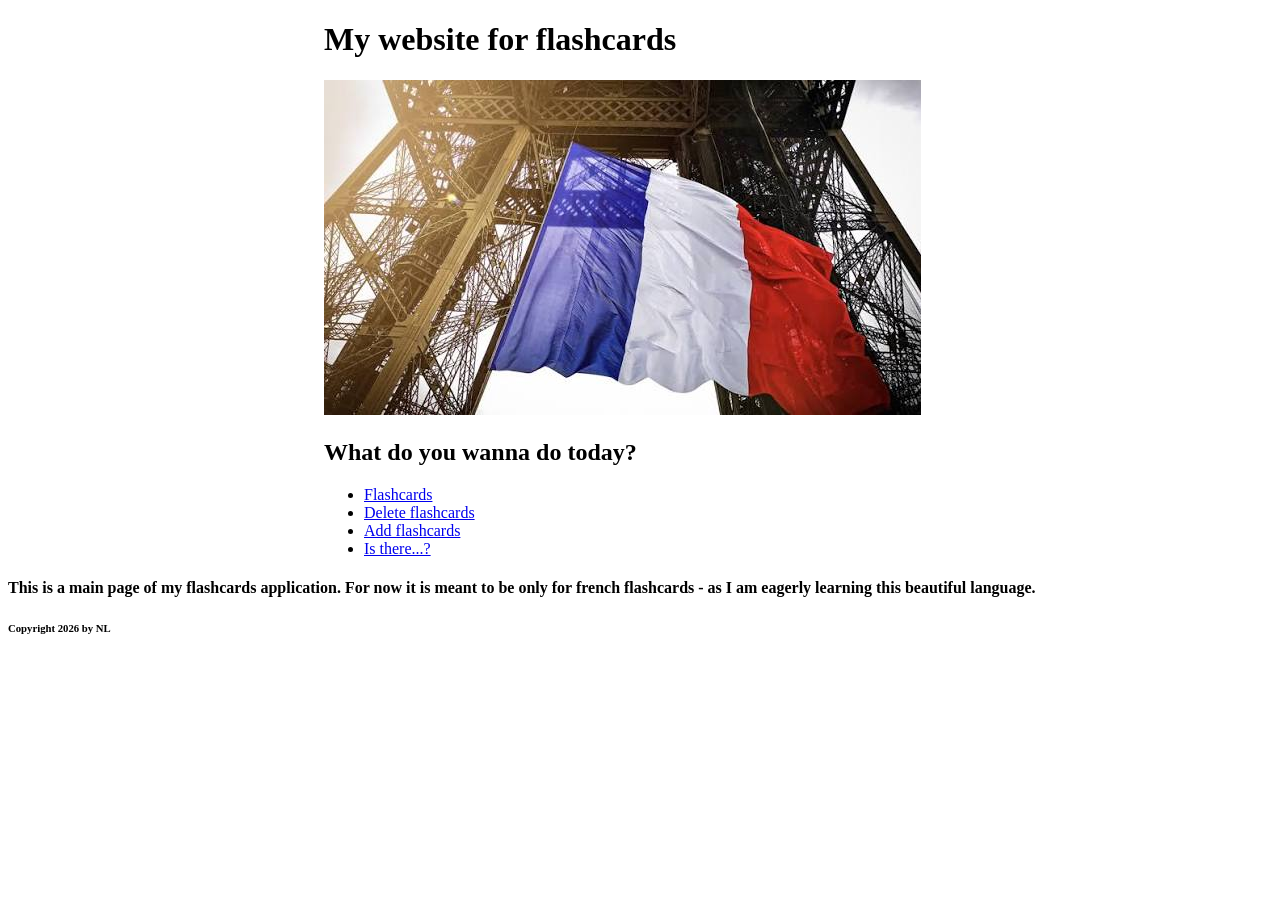
==== Website_test/index.html @ bd7c1bcb "Add new project - first website" ====
<!DOCTYPE html>
<head>
    <title> Main page </title>
</head>
    
<body>
    <header>
        <div style="width: 50%; margin-left: auto; margin-right: auto;">
        <h1> My website for flashcards </h1>
        <img src="Images/flag.jpg" alt="There's no picture"></div>
    </header>
<nav>
    <div style="width: 50%; margin-left: auto; margin-right: auto;">
    <h2>What do you wanna do today?</h2>
    <ul>
    <li><a href ="flashcards.html">Flashcards</a><div></li>
     <li><a href ="delete.html">Delete flashcards</a><div></li>
     <li><a href ="add.html">Add flashcards</a><div></li>
     <li><a href ="check.html">Is there...?</a><div></ul></li></div>
</nav>
<main>
    <h4>This is a main page of my flashcards application. For now it is meant to be only for french flashcards - as I am eagerly learning this beautiful language. </h4>
</main>
<footer>
    <h6> Copyright 2026 by NL </h6>
</footer>
</body>
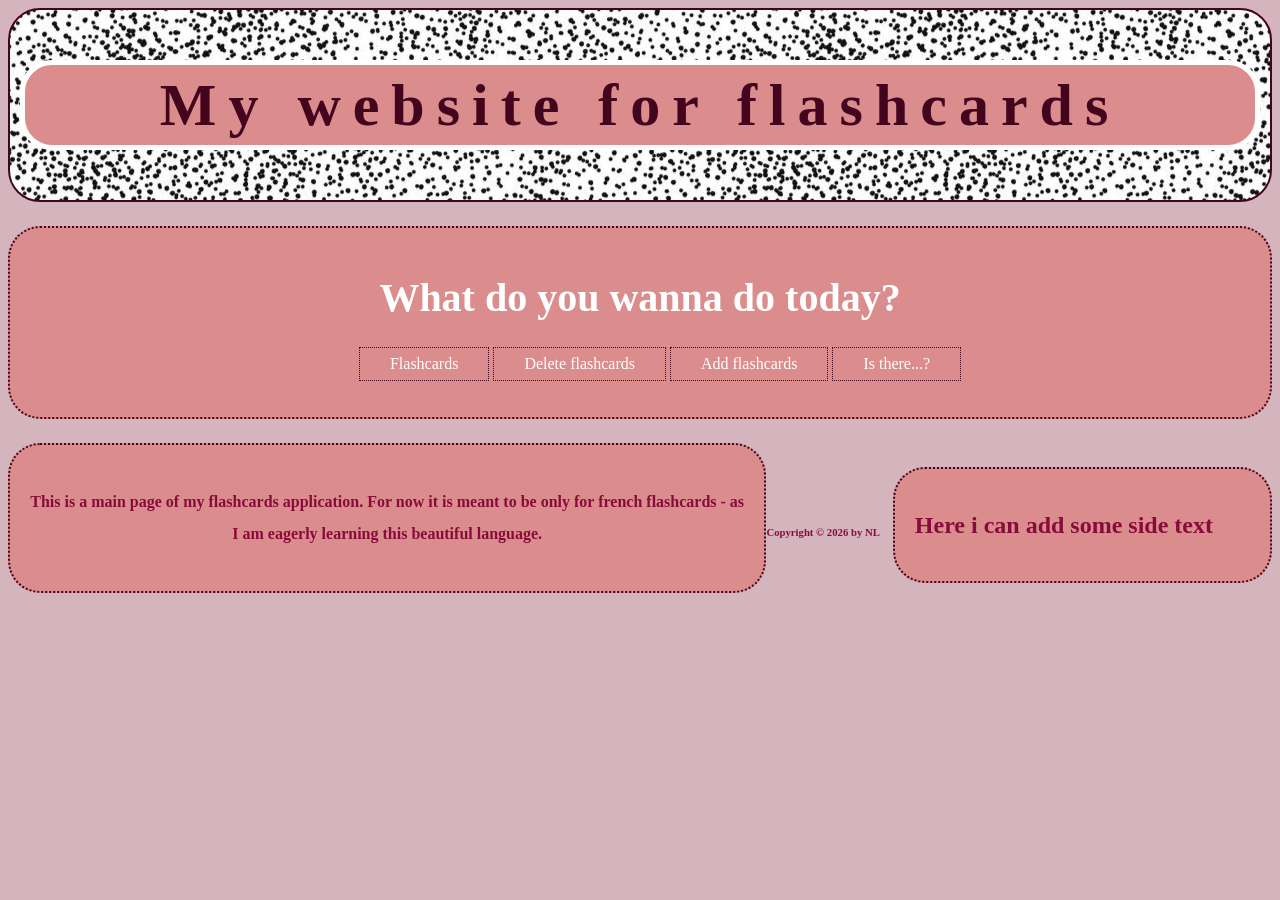
==== commit 6ef4dfb7: "Add fist CSS file" ====
--- a/Website_test/index.html
+++ b/Website_test/index.html
@@ -1,27 +1,34 @@
 <!DOCTYPE html>
 <head>
     <title> Main page </title>
+    <link rel="stylesheet" type="text/css" href="css/style.css">
+    
 </head>
     
 <body>
-    <header>
-        <div style="width: 50%; margin-left: auto; margin-right: auto;">
-        <h1> My website for flashcards </h1>
-        <img src="Images/flag.jpg" alt="There's no picture"></div>
+    <header class="main-header">
+        <h1> My website for flashcards </h1></div>
     </header>
-<nav>
-    <div style="width: 50%; margin-left: auto; margin-right: auto;">
-    <h2>What do you wanna do today?</h2>
-    <ul>
-    <li><a href ="flashcards.html">Flashcards</a><div></li>
-     <li><a href ="delete.html">Delete flashcards</a><div></li>
-     <li><a href ="add.html">Add flashcards</a><div></li>
-     <li><a href ="check.html">Is there...?</a><div></ul></li></div>
-</nav>
-<main>
-    <h4>This is a main page of my flashcards application. For now it is meant to be only for french flashcards - as I am eagerly learning this beautiful language. </h4>
-</main>
-<footer>
-    <h6> Copyright 2026 by NL </h6>
-</footer>
+    <div class="block"></div>
+    <nav class="nav-bar">
+        <h2>What do you wanna do today?</h2>
+        <ul>
+            <li><a href ="flashcards.html">Flashcards</a></li>
+            <li><a href ="delete.html">Delete flashcards</a></li>
+            <li><a href ="add.html">Add flashcards</a></li>
+            <li><a href ="check.html">Is there...?</a></li>
+        </ul>
+    </nav>
+    <div class="block"></div>
+    <main class="main-text">
+        <h4>This is a main page of my flashcards application. For now it is meant to be only for french flashcards - as I am eagerly learning this beautiful language. </h4>
+    </main>
+    <div class="block"></div>
+    <aside class="side-bar">
+        <h2>Here i can add some side text</h2>
+    </aside>
+    <div class="block"></div>
+    <footer class="main-footer">
+        <h6> Copyright &copy; 2026 by NL </h6>
+    </footer>
 </body>
--- a/Website_test/css/style.css
+++ b/Website_test/css/style.css
@@ -0,0 +1,91 @@
+body{
+    background-color: #d5b5bd;
+    color: #870c3b;
+    font-family:'Trebuchet MS', 'Lucida Sans Unicode', 'Lucida Grande', 'Lucida Sans', Arial, sans-serif
+    font-size: 16px;
+    font-weight:normal;
+    line-height:2em;
+}
+.block{
+    padding: 12px;
+    border: none;
+}
+a{
+    text-decoration: none;
+    color: white;   
+}
+.main-header {
+    /*how to add leading to main page in header*/
+    background-image:url("../Images/flag.jpg");
+    /*background-repeat: no-repeat;*/
+    background-position: center ;
+    padding:10px 10px;
+    border:2px rgb(67, 4, 30) solid;
+    border-radius:2rem;
+}
+.main-header h1{
+   
+    color: rgb(67, 4, 30);
+    text-align:center;
+    font-size: 60px;
+    text-decoration:white /*underline overline*/;
+    letter-spacing: 0.2em;
+    padding: 24px 1px; 
+    border: 5px white solid;
+    background-color:rgb(219, 140, 140);
+    border-radius:2rem;
+}
+.nav-bar {
+    margin: auto;
+    padding: 20px 20px;
+    border: 2px rgb(67, 4, 30) dotted;
+    background-color: rgb(219, 140, 140);
+    border-radius:2rem;
+}
+.nav-bar ul {
+text-align: center;
+}
+
+.nav-bar li {
+text-align: center;
+ display: inline-block;
+ padding: 0px 30px;
+ border: 1px rgb(67, 4, 30) dotted;
+
+}
+.nav-bar a:hover, a:active {
+  background-color: #d5b5bd;
+}
+.nav-bar h2{
+    color: white;
+    text-align: center;
+    font-size: 40px;
+}
+.main-text{
+    margin: auto;
+    padding: 20px 20px;
+    border: 2px rgb(67, 4, 30) dotted;
+    background-color: rgb(219, 140, 140);
+    border-radius:2rem;
+    width:60%;
+    float: left;
+    box-sizing: border-box;
+}
+
+.main-text h4{
+    text-align: center;
+}
+.side-bar{
+     margin: auto;
+    padding: 20px 20px;
+    border: 2px rgb(67, 4, 30) dotted;
+    background-color: rgb(219, 140, 140);
+    border-radius:2rem;
+    width:30%;
+    float: right;
+    box-sizing: border-box;
+}
+
+.main-footer{
+
+}
